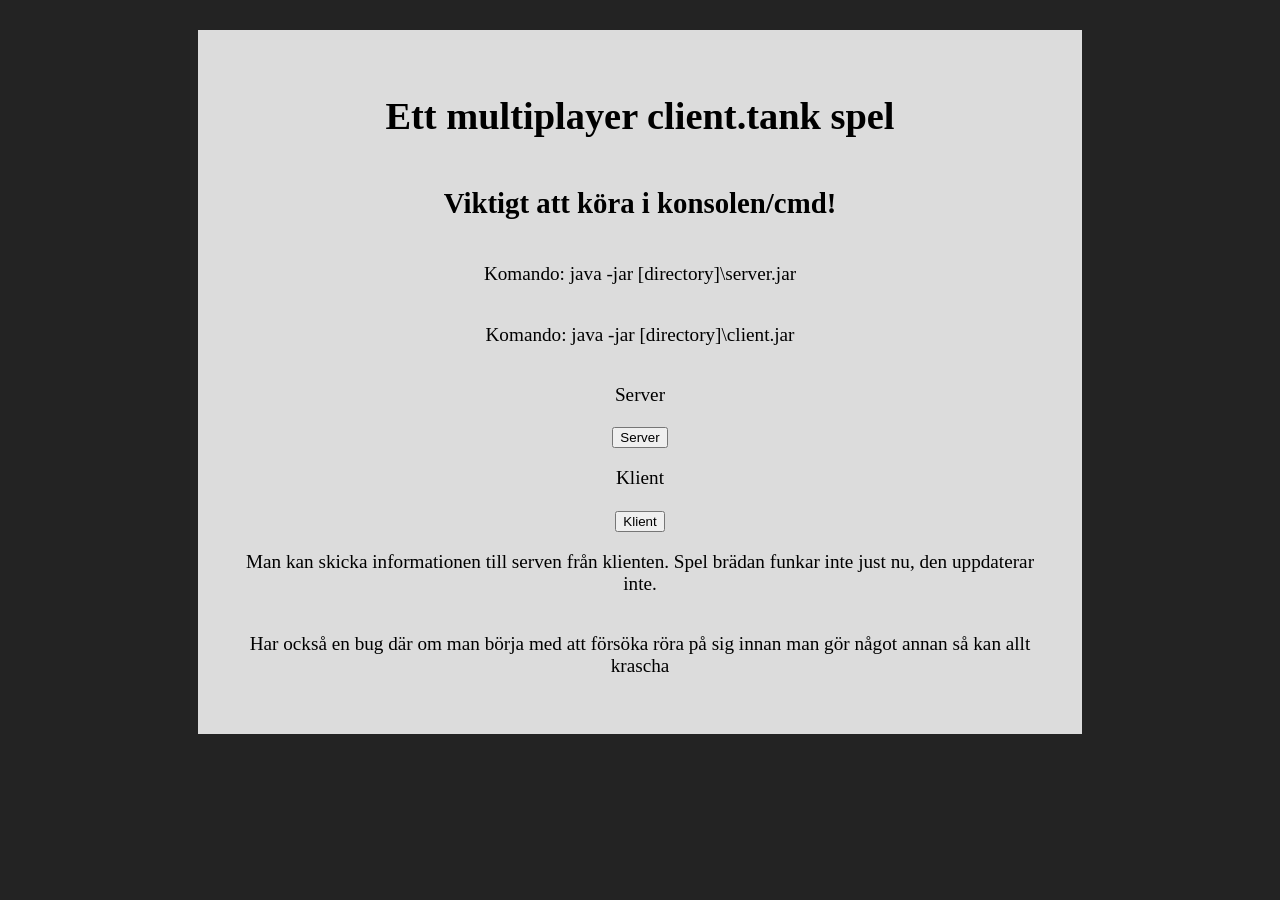
==== html/index.html @ 6ba7ae18 "html" ====
<!DOCTYPE html>
<html lang="en">

<head>
    <meta charset="UTF-8">
    <meta http-equiv="X-UA-Compatible" content="IE=edge">
    <meta name="viewport" content="width=device-width, initial-scale=1.0">
    <link rel="stylesheet" href="style.css">
    <title>Tank multiplayer game</title>
</head>

<body>
    <main>
        <div class="yellow_box">
            <h1>Ett multiplayer client.tank spel</h1>
            <h2>Viktigt att köra i konsolen/cmd!</h2>
            <p>Komando: java -jar [directory]\server.jar</p>
            <p>Komando: java -jar [directory]\client.jar</p>


            <p>Server</p>
            <a href="" download="">
                <button type="button">Server</button>
            </a>

            <p>Klient</p>
            <a href="" download="">
                <button type="button">Klient</button>
            </a>

            <p>
                Man kan skicka informationen till serven från klienten. Spel brädan funkar inte just nu, den uppdaterar inte.
            </p>
            <p>
                Har också en bug där om man börja med att försöka röra på sig innan man gör något annan så kan allt krascha
            </p>
        </div>
    </main>
</body>

</html>
---- html/style.css ----
body{
    background-color: rgb(35, 35, 35);
}

.yellow_box{
    background-color: #dcdcdc   ;
    width: auto;
    padding: 3%;
    margin-right: 15%;
    margin-left: 15%;
    margin-top: 30px;
    text-align: center;
    font-size: 1.2rem;
    display: flex;
    flex-direction: column;   
}
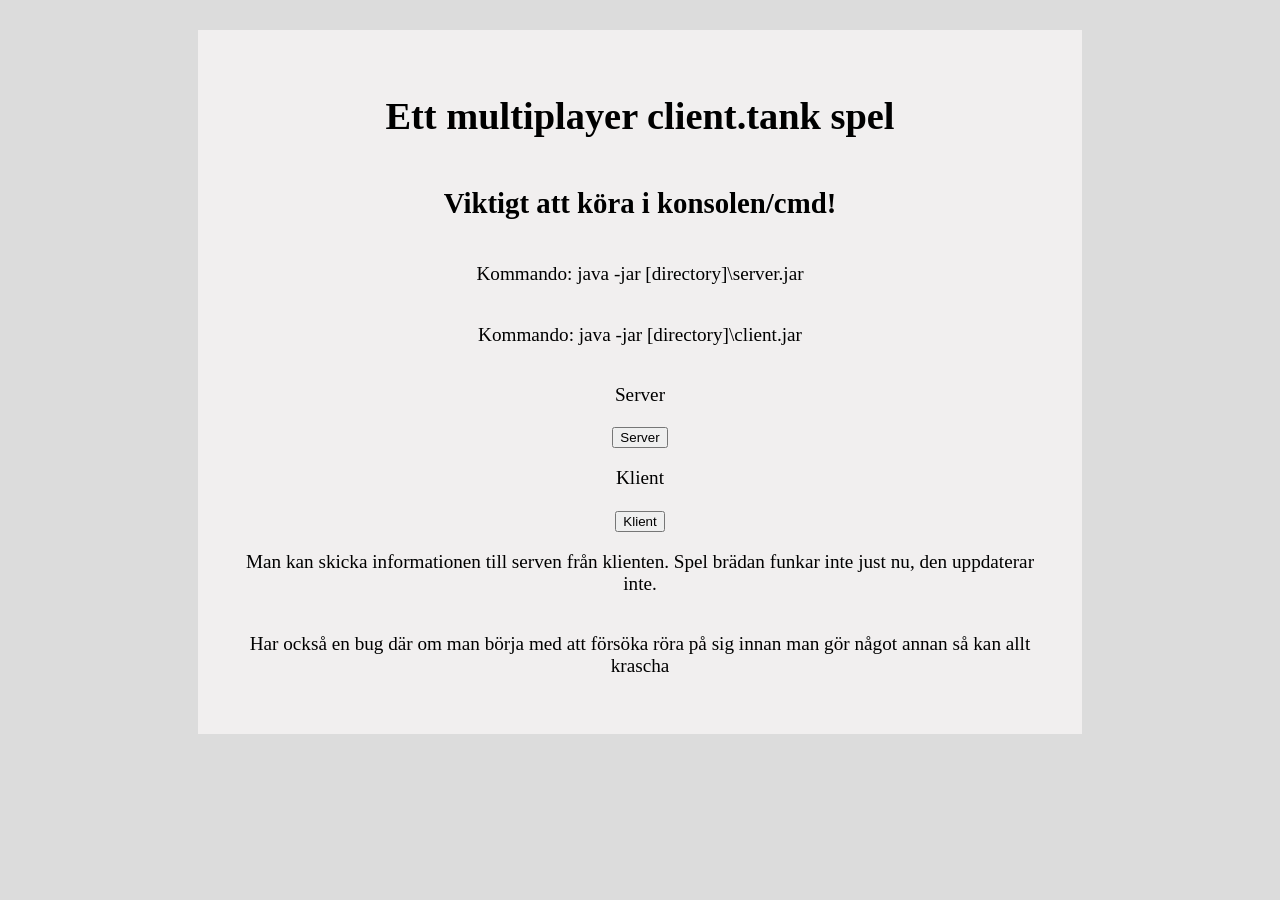
==== commit a2da2882: "html" ====
--- a/html/index.html
+++ b/html/index.html
@@ -14,8 +14,8 @@
         <div class="yellow_box">
             <h1>Ett multiplayer client.tank spel</h1>
             <h2>Viktigt att köra i konsolen/cmd!</h2>
-            <p>Komando: java -jar [directory]\server.jar</p>
-            <p>Komando: java -jar [directory]\client.jar</p>
+            <p>Kommando: java -jar [directory]\server.jar</p>
+            <p>Kommando: java -jar [directory]\client.jar</p>
 
 
             <p>Server</p>
--- a/html/style.css
+++ b/html/style.css
@@ -1,9 +1,9 @@
 body{
-    background-color: rgb(35, 35, 35);
+    background-color: #dcdcdc;
 }
 
 .yellow_box{
-    background-color: #dcdcdc   ;
+    background-color: #f1efef   ;
     width: auto;
     padding: 3%;
     margin-right: 15%;
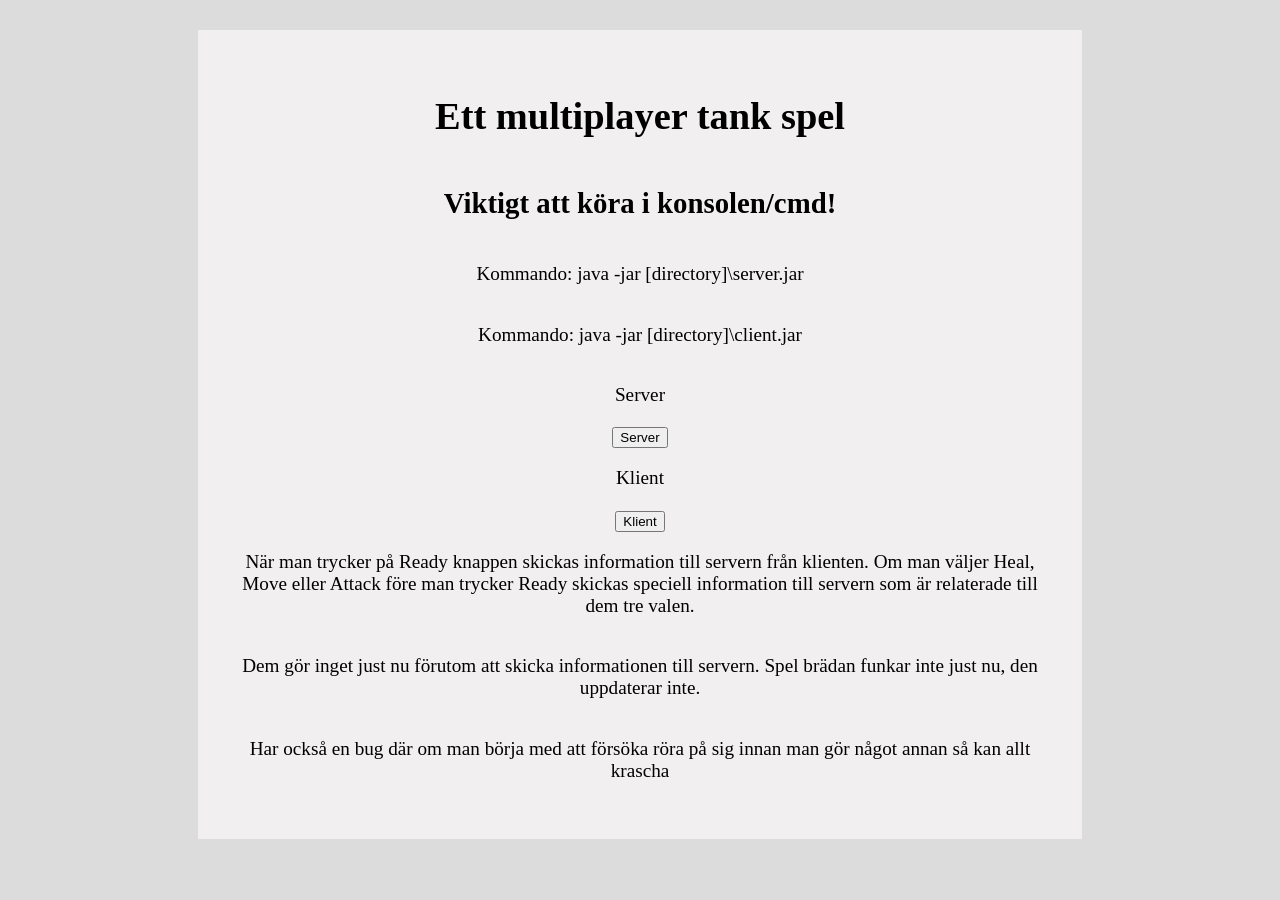
==== commit cd00d3c7: "Nu funkar html och att ladda ner jar filerna" ====
--- a/html/index.html
+++ b/html/index.html
@@ -12,25 +12,32 @@
 <body>
     <main>
         <div class="yellow_box">
-            <h1>Ett multiplayer client.tank spel</h1>
+            <h1>Ett multiplayer tank spel</h1>
             <h2>Viktigt att köra i konsolen/cmd!</h2>
             <p>Kommando: java -jar [directory]\server.jar</p>
             <p>Kommando: java -jar [directory]\client.jar</p>
 
 
             <p>Server</p>
-            <a href="" download="">
+            <a href="" download="server.jar">
                 <button type="button">Server</button>
             </a>
 
             <p>Klient</p>
-            <a href="" download="">
+            <a href="" download="client.jar">
                 <button type="button">Klient</button>
             </a>
 
             <p>
-                Man kan skicka informationen till serven från klienten. Spel brädan funkar inte just nu, den uppdaterar inte.
+                När man trycker på Ready knappen skickas information till servern från klienten.
+                Om man väljer Heal, Move eller Attack före man trycker Ready skickas speciell information till servern som är relaterade till dem tre valen.
             </p>
+
+            <p>
+                Dem gör inget just nu förutom att skicka informationen till servern. 
+                Spel brädan funkar inte just nu, den uppdaterar inte.
+            </p>
+            
             <p>
                 Har också en bug där om man börja med att försöka röra på sig innan man gör något annan så kan allt krascha
             </p>
